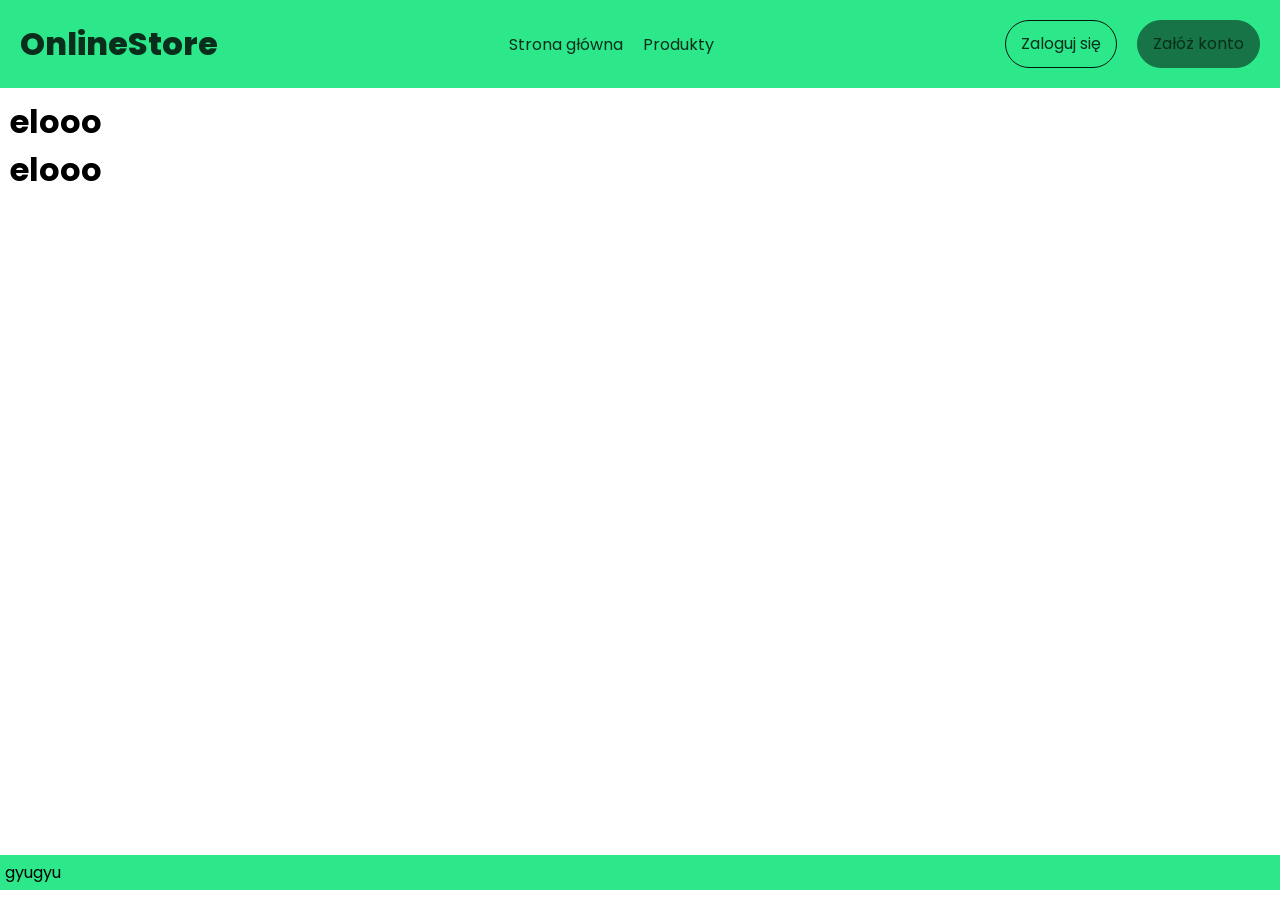
==== index.html @ aff47be8 "stworzenie login page" ====
<!DOCTYPE html>
<html lang="pl">
<head>
    <meta charset="UTF-8">
    <meta name="viewport" content="width=device-width, initial-scale=1.0">
    <title>OnlineStore</title>
    <link rel="preconnect" href="https://fonts.googleapis.com">
    <link rel="preconnect" href="https://fonts.gstatic.com" crossorigin>
    <link href="https://fonts.googleapis.com/css2?family=Poppins:ital,wght@0,100;0,200;0,300;0,400;0,500;0,600;0,700;0,800;0,900;1,100;1,200;1,300;1,400;1,500;1,600;1,700;1,800;1,900&display=swap" rel="stylesheet">
    <link rel="stylesheet" href="style.css">
</head>
<body>
    <header>
        
        <a href="index.html"> <h1 class="h1-header">OnlineStore</h1> </a>
            <nav class="nav-left"> 
                <a href="index.html"> Strona główna</a>
                <a href="pages/products.html" target="__blank"> Produkty </a>    
            </nav>
            <nav class="nav-right">
                <a href="pages/login.html" class="index-login-button" target="__blank"> Zaloguj się </a> 
                <a href="pages/register.html" class="index-register-button" target="_blank"> Załóż konto</a> 
                
             </nav>
    </header>

    <main>
        <h1 class="dupa">elooo</h1>
        <h1> elooo</h1>
        
    </main>

    <footer>
        gyugyu

    </footer>
</body>
</html>
---- style.css ----
*{
    margin: 0;
    font-family: 'Poppins', sans-serif;
}
a{
    text-decoration: none;
    font-family: 'Poppins', sans-serif;
    
}
a:link, a:visited{
    color: #092e1c;
}
header{
    background-color: #2CE88B;
    padding: 20px;
    justify-content: space-between;
    display: flex;
    
    
}
main{
    background-color: white;
    padding: 10px;
    min-height: 83vh;
}
footer{
    background-color: #2CE88B;
    padding: 5px;

}
.nav-left{
    align-items: center;
}
.nav-right, .nav-left{
    display: flex;
    gap: 20px;
    
}

.h1-header{
    font-family: 'Poppins', sans-serif;
    color: #092e1c;
    text-align: left;
    font-weight: 800;
    
}


.login-btn-login{
    color: #6befae;
    background-color: #092e1c;
    border-radius: 25px;
    height: 60px;
    width: 160px;
    padding: 12px;
}
    
.login-btn-login:hover{
    background-color: #0d462a;
}

.login-box{
    
    border-radius: 25px;
    display: flex;
    background-color: #eafdf3;
    width: 600px;
    padding: 90px;
    flex-direction: column;
    gap: 20px;
    
}
.login-form{
    display: flex;
    flex-direction: column;
    gap: 20px;
}
.login-form input{
    padding: 15px;
    border: 2px solid #04170e;
    border-radius: 25px;
    
}
.remember{
    display: flex;
    align-items: center;
    gap: 10px;
}
.login-box p{
    display: flex;
    align-items: center;
    gap: 10px;
}


.index-login-button{
    border: 1px solid #04170e;
    border-radius: 25px;
    padding: 10px 15px;
}
.index-register-button{
    border: 1px solid #167446;
    border-radius: 25px;
    background-color: #167446;
    padding: 10px 15px;
}
.login-page{
    display: flex;
    align-items: center;
    justify-content: center;
    
}
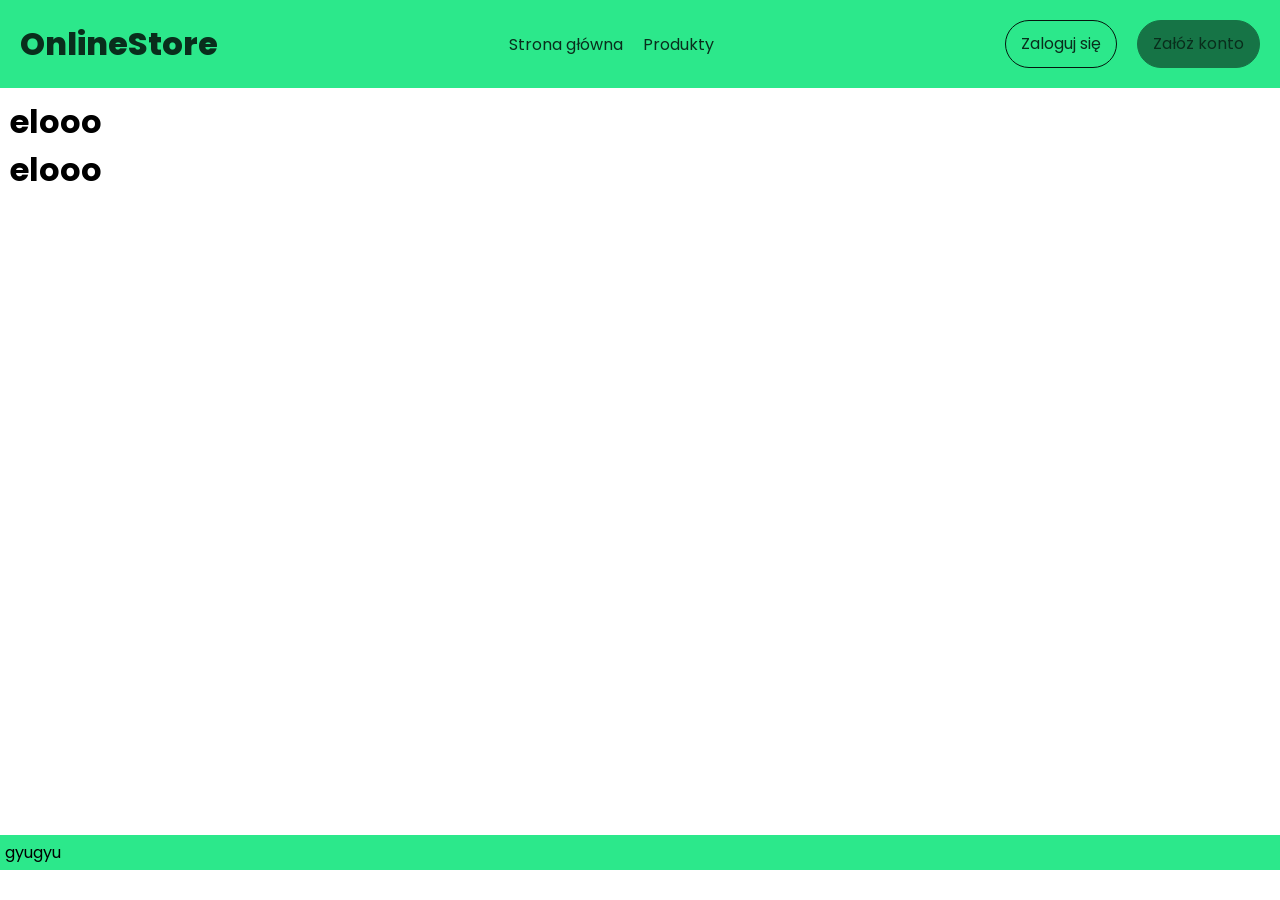
==== commit ecdba8db: "register page skończony" ====
--- a/index.html
+++ b/index.html
@@ -15,11 +15,11 @@
         <a href="index.html"> <h1 class="h1-header">OnlineStore</h1> </a>
             <nav class="nav-left"> 
                 <a href="index.html"> Strona główna</a>
-                <a href="pages/products.html" target="__blank"> Produkty </a>    
+                <a href="pages/products.html"> Produkty </a>    
             </nav>
             <nav class="nav-right">
-                <a href="pages/login.html" class="index-login-button" target="__blank"> Zaloguj się </a> 
-                <a href="pages/register.html" class="index-register-button" target="_blank"> Załóż konto</a> 
+                <a href="pages/login.html" class="index-login-button"> Zaloguj się </a> 
+                <a href="pages/register.html" class="index-register-button"> Załóż konto</a> 
                 
              </nav>
     </header>
--- a/style.css
+++ b/style.css
@@ -1,6 +1,8 @@
 *{
     margin: 0;
     font-family: 'Poppins', sans-serif;
+    box-sizing: border-box;
+    
 }
 a{
     text-decoration: none;
@@ -46,7 +48,7 @@
 }
 
 
-.login-btn-login{
+.login-btn-login, .register-btn-register{
     color: #6befae;
     background-color: #092e1c;
     border-radius: 25px;
@@ -58,8 +60,10 @@
 .login-btn-login:hover{
     background-color: #0d462a;
 }
-
-.login-box{
+.register-btn-register:hover{
+    background-color: #0d462a;
+}
+.login-box, .register-box{
     
     border-radius: 25px;
     display: flex;
@@ -69,24 +73,26 @@
     flex-direction: column;
     gap: 20px;
     
+    
 }
-.login-form{
+.login-form, .register-form{
     display: flex;
     flex-direction: column;
     gap: 20px;
 }
-.login-form input{
+.login-form input, .register-form input{
     padding: 15px;
     border: 2px solid #04170e;
     border-radius: 25px;
     
 }
+
 .remember{
     display: flex;
     align-items: center;
     gap: 10px;
 }
-.login-box p{
+.login-box p, .register-box p{
     display: flex;
     align-items: center;
     gap: 10px;
@@ -104,11 +110,16 @@
     background-color: #167446;
     padding: 10px 15px;
 }
-.login-page{
+.login-page, .register-page{
     display: flex;
     align-items: center;
     justify-content: center;
     
 }
+button{
+    border: none;
+    box-shadow: none;
+    outline: none;
+}
 
     
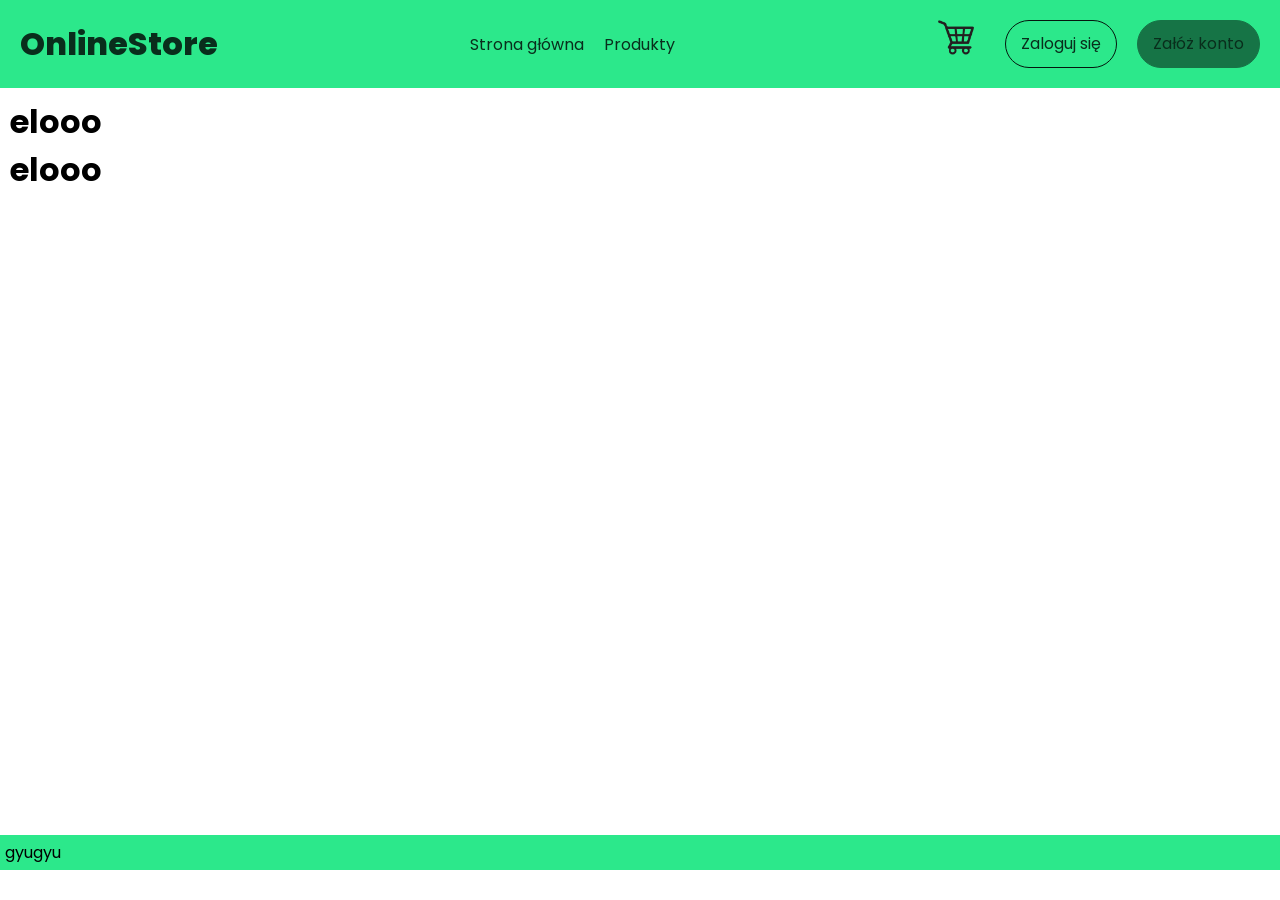
==== commit 61fa8f25: "Dodanie skryptu ładującego koszyk" ====
--- a/index.html
+++ b/index.html
@@ -18,6 +18,7 @@
                 <a href="pages/products.html"> Produkty </a>    
             </nav>
             <nav class="nav-right">
+                <a href="../pages/cart.html"> <img src="cart.webp" class="img-cart" alt="cartimg"></a>
                 <a href="pages/login.html" class="index-login-button"> Zaloguj się </a> 
                 <a href="pages/register.html" class="index-register-button"> Załóż konto</a> 
                 
--- a/style.css
+++ b/style.css
@@ -121,5 +121,76 @@
     box-shadow: none;
     outline: none;
 }
+.productContainer{
+    display: grid;
+    grid-template-columns: 1fr 1fr 1fr;
+    gap: 10px;
+    padding: 40px;
+    
+}
+.products{
+    border: 1px solid #167446;
+    border-radius: 20px;
+    padding: 20px;
+    transition: 0.3s ease;
+    
+    
+}
+.products img{
+    width: 100%;
+    height: 280px;
+    padding: 20px;
+    object-fit: contain;
+    
+    
+}
+.price, .content{
+    color:#167446;
+    letter-spacing: 1px;
+    font-weight: 600;
+    text-transform: uppercase;
+    padding: 20px;
+    
+}
+.content h1{
+    color: #04170e;
+    font-size: 100%;
+}
+.products:hover{
+    transform: translateY(-8px);
+}
+.products button{
+    border: 1px solid #167446;
+    border-radius: 25px;
+    background-color: #167446;
+    padding: 10px 15px;
+
+}
+.products button:hover{
+    background-color: #0d462a;
+}
+.category {
+    color:gray;
+    padding: 20px;
+}
+
+aside{
+    padding-top: 20px;
+    display: flex;
+    justify-content: center;
+}
+#SortByPrice{
+    border-radius: 20px;
+    padding: 10px;
+    color: #092e1c;
+}
+.img-cart{
+    width: auto;
+    height: 35px;
+    object-fit: contain;
+}
+
+
+
 
     
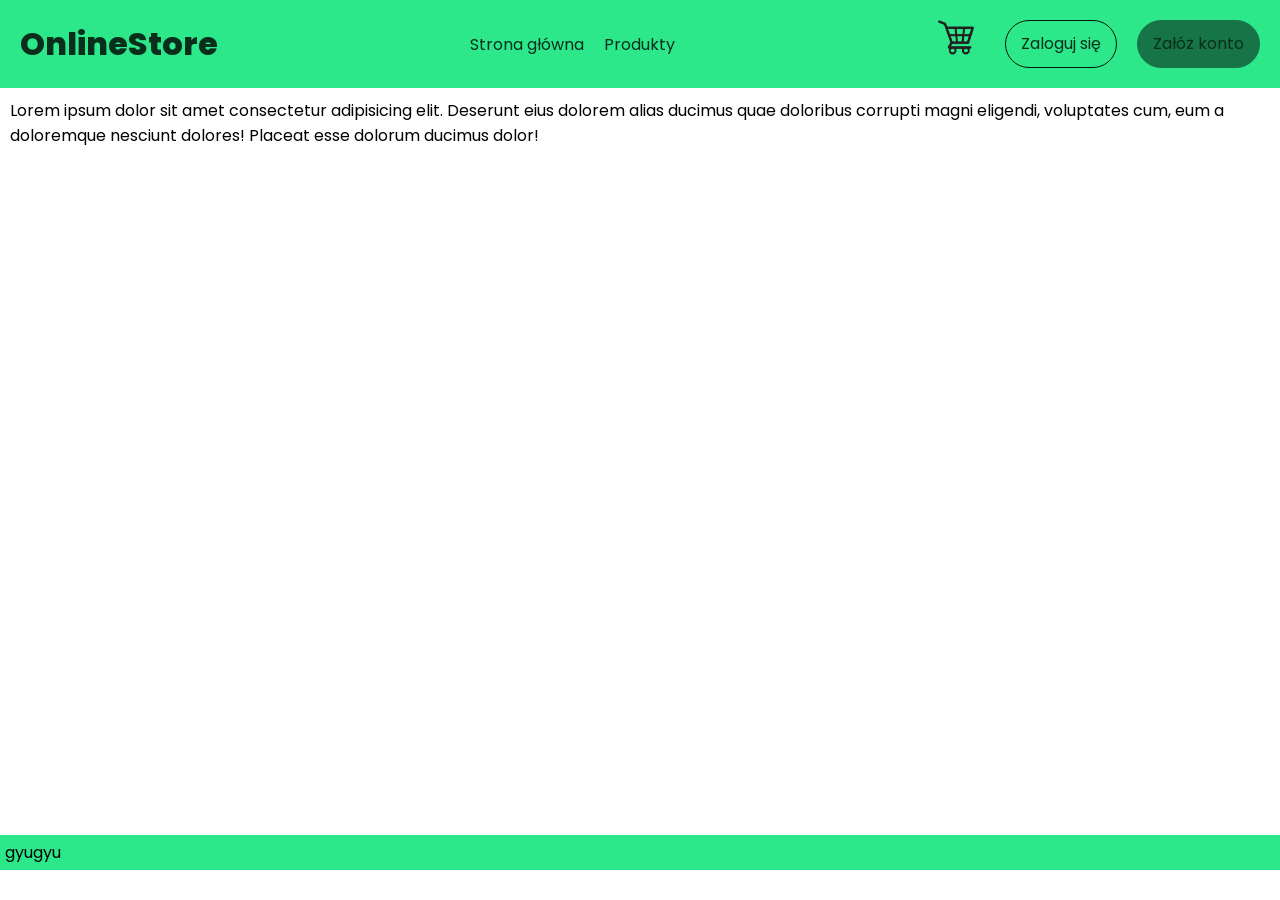
==== commit 63190138: "Dodanie responsywności na urzadzeniach" ====
--- a/index.html
+++ b/index.html
@@ -26,8 +26,8 @@
     </header>
 
     <main>
-        <h1 class="dupa">elooo</h1>
-        <h1> elooo</h1>
+        Lorem ipsum dolor sit amet consectetur adipisicing elit. Deserunt eius dolorem alias ducimus quae doloribus corrupti magni eligendi, voluptates cum, eum a doloremque nesciunt dolores! Placeat esse dolorum ducimus dolor!
+        
         
     </main>
 
--- a/style.css
+++ b/style.css
@@ -189,8 +189,106 @@
     height: 35px;
     object-fit: contain;
 }
-
-
-
-
-    
+.cart-container{
+    display: flex;
+    flex-direction: column;
+    gap: 20px;
+    padding: 30px;
+}
+.cart-item{
+    display: flex;
+    align-items: center;
+    gap: 20px;
+    border: 1px solid #167446;
+    border-radius: 20px;
+    padding: 20px;
+    transition: 0.3s ease;
+}
+.cart-item:hover{
+    transform: translateY(-5px);
+}
+.cart-item img{
+    width: 100px;
+    height: 100px;
+    object-fit: contain;
+}
+.cart-item h3{
+    color: black;
+    font-size: 16px;
+}
+.cart-main button{
+    margin-left: auto;
+    border: 1px solid #167446;
+    border-radius: 25px;
+    background-color: #167446;
+    padding: 8px 14px;
+}
+.cart-main button:hover{
+    background-color: #0d462a;
+}
+
+@media (max-width: 1024px){
+
+    header{
+        flex-direction: column;
+        align-items: center;
+        gap: 10px;
+        text-align: center;
+    }
+
+    .productContainer{
+        grid-template-columns: 1fr 1fr;
+    }
+
+    .login-box, .register-box{
+        width: 90%;
+        padding: 40px;
+    }
+}
+
+@media (max-width: 600px){
+
+    .nav-left, .nav-right{
+        flex-direction: column;
+        align-items: center;
+        gap: 10px;
+    }
+
+    .productContainer{
+        grid-template-columns: 1fr;
+        padding: 20px;
+    }
+
+    .products img{
+        height: 200px;
+    }
+
+    .login-box, .register-box{
+        width: 95%;
+        padding: 20px;
+    }
+
+    .cart-item{
+        flex-direction: column;
+        align-items: flex-start;
+    }
+
+    .cart-item img{
+        width: 80px;
+        height: 80px;
+    }
+
+    .cart-main button{
+        width: 100%;
+        margin-left: 0;
+        margin-top: 10px;
+    }
+
+    main{
+        padding: 15px;
+    }
+}
+
+
+
+    
